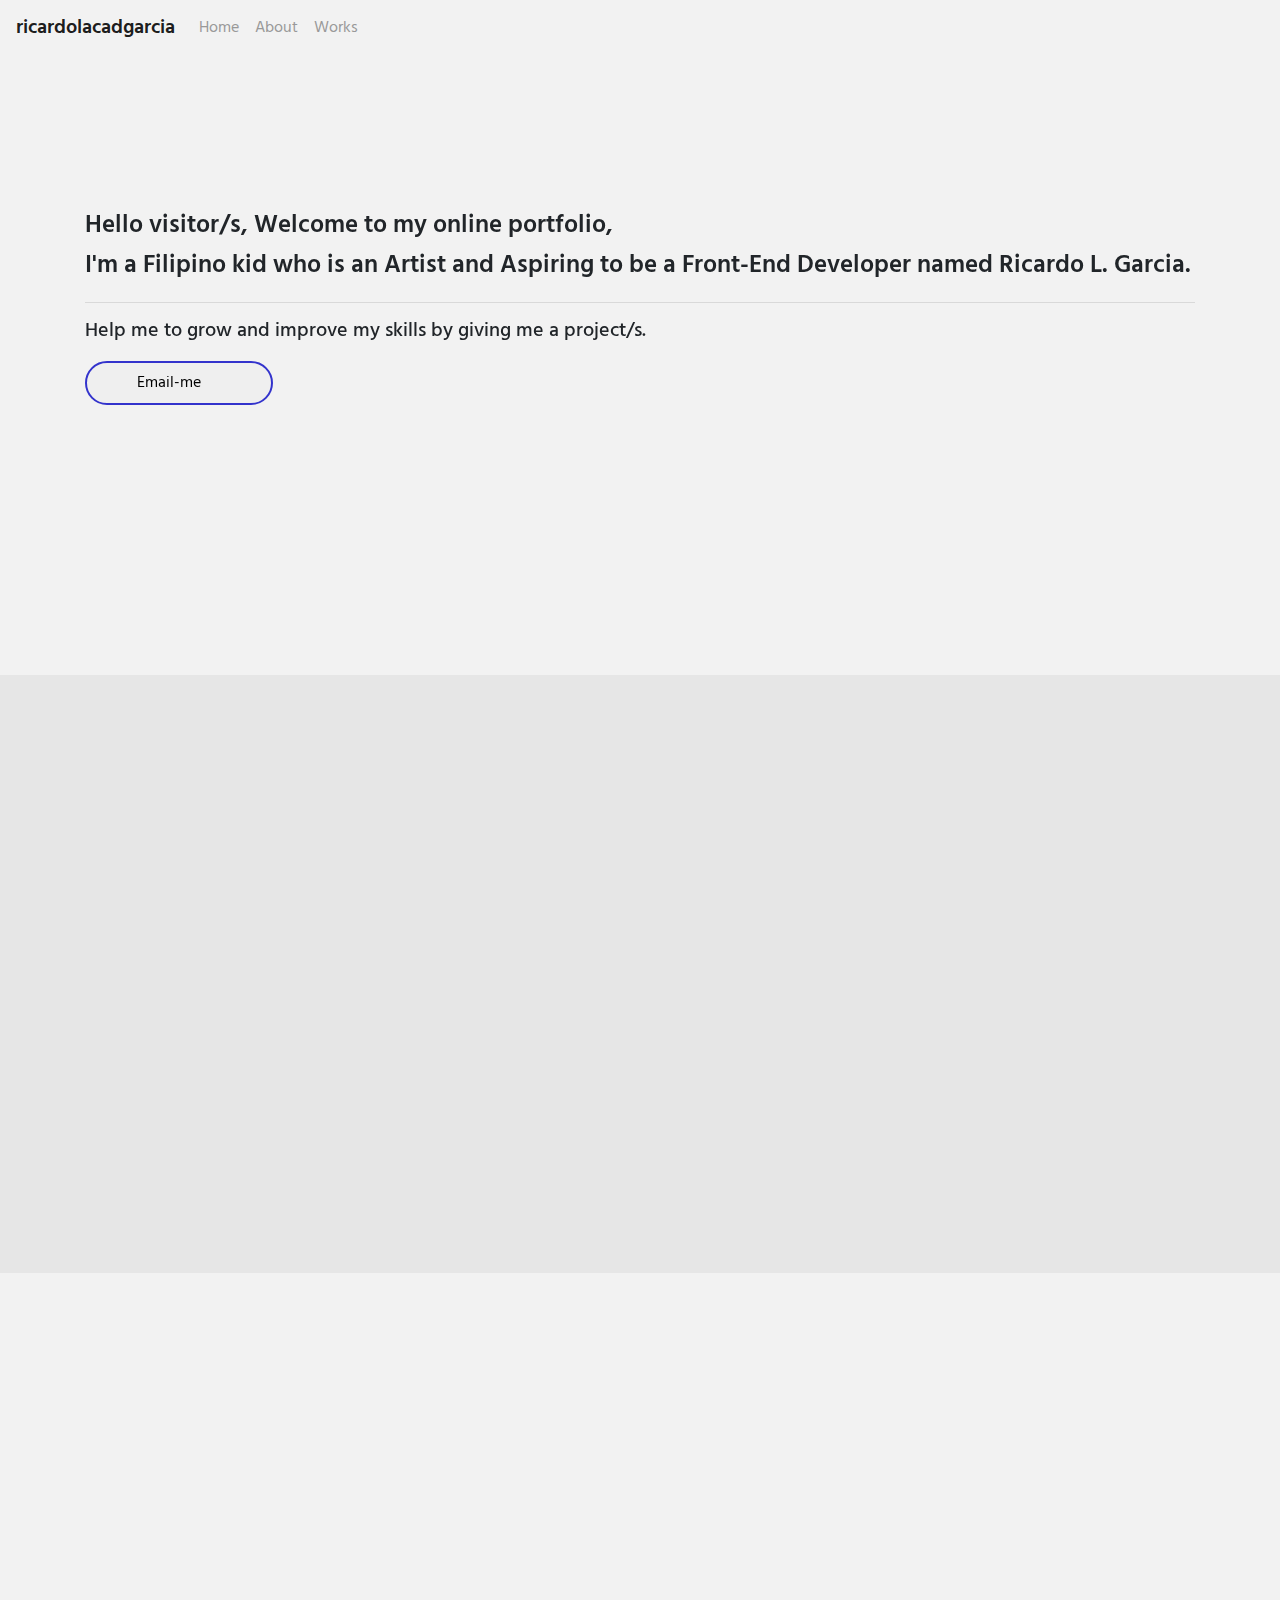
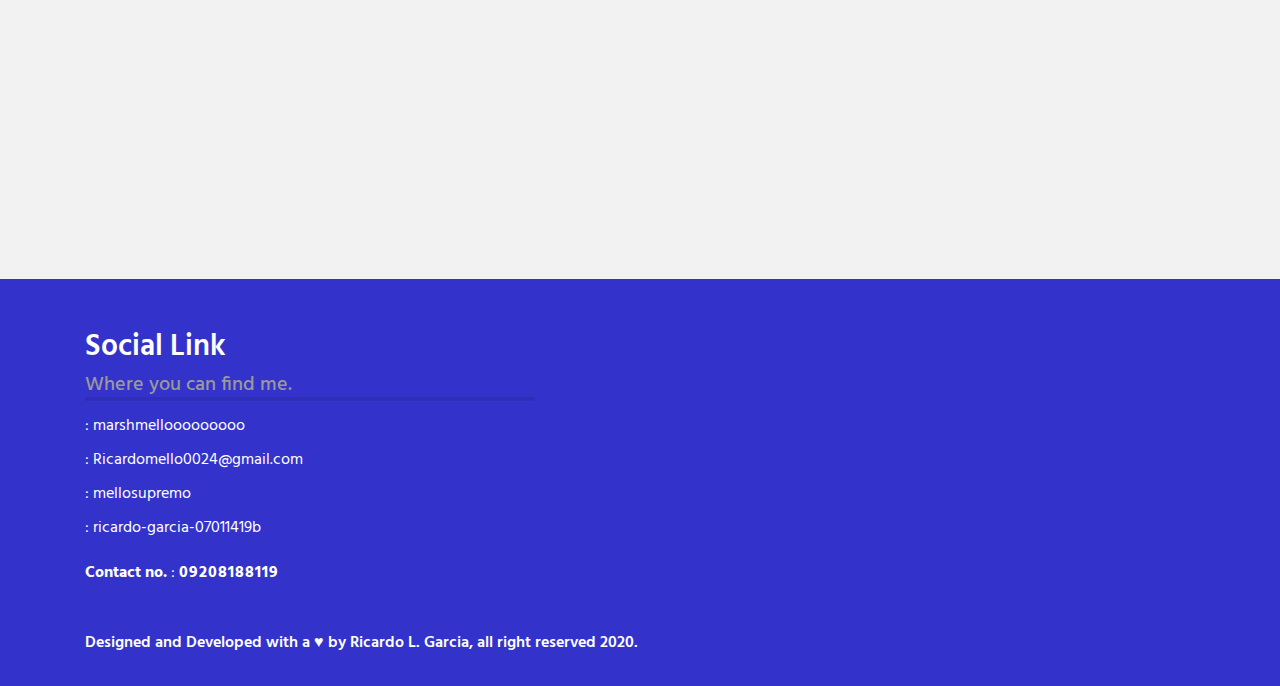
==== index.html @ c41be7ee "Update index.html" ====
<!DOCTYPE html>
<html lang="en">
  <head>
    <meta charset="utf-8">
    <meta name="viewport" content="width=device-width, initial-scale=1, shrink-to-fit=no">
    <meta name="author" content="Ricardo L. Garcia">
    <meta name="title" content="Ricardo L. Garcia - Astist and Aspiring to be a Front-End Developer">
    <meta name="description" content="This is an online portfolio of a Filipino kid Ricardo L. Garcia who is an Artist and Aspiring to be a Front-End Developer.">
    <meta property="og:title" content="Ricardo L. Garcia - Astist and Aspiring to be a Front-End Developer">
    <meta property="og:description" content="This is an online portfolio of a Filipino kid Ricardo L. Garcia who is an Artist and Aspiring to be a Front-End Developer.">
    <meta property="og:type" content="website"/>

    <link rel="stylesheet" href="https://stackpath.bootstrapcdn.com/bootstrap/4.4.1/css/bootstrap.min.css" integrity="sha384-Vkoo8x4CGsO3+Hhxv8T/Q5PaXtkKtu6ug5TOeNV6gBiFeWPGFN9MuhOf23Q9Ifjh" crossorigin="anonymous">
    <link rel="stylesheet" href="https://use.fontawesome.com/releases/v5.9.0/css/all.css" integrity="sha384-i1LQnF23gykqWXg6jxC2ZbCbUMxyw5gLZY6UiUS98LYV5unm8GWmfkIS6jqJfb4E" crossorigin="anonymous">
    <link href="https://fonts.googleapis.com/css?family=Hind&display=swap" rel="stylesheet">
    <link href="https://unpkg.com/aos@2.3.1/dist/aos.css" rel="stylesheet">
    <link rel="stylesheet" type="text/css" href="css/style.css">
    <link rel="icon" href="img/r_logo.png">
    <title>Ricardo L. Garcia - Astist and Aspiring to be a Front-End Developer</title>
  </head>
  <body>

      <header>
        <nav class="navbar navbar-expand-lg navbar-light">
          <a class="navbar-brand" href="index.html">ricardolacadgarcia</a>
          <button class="navbar-toggler" id="nav_btn" type="button" data-toggle="collapse" data-target="#navbarNavAltMarkup" aria-controls="navbarNavAltMarkup" aria-expanded="false" aria-label="Toggle navigation">
          <i class="fas fa-caret-down"></i>
          </button>
            <div class="collapse navbar-collapse" id="navbarNavAltMarkup">
              <div class="navbar-nav mr-auto">
                <a class="nav-item nav-link" href="#">Home</a>
                <a class="nav-item nav-link" href="#about_me">About</a>
                <a class="nav-item nav-link" href="#works">Works</a>
              </div>
            </div>
        </nav>
      </header>

      <main>
        <section id="homepage"> 
          <div class="container">
            <div class="homepage_content" data-aos="fade-up" data-aos-duration="800">
              <h1 class="intro_title">
                Hello visitor/s, Welcome to my online portfolio, <br>I'm a Filipino kid who is an Artist and Aspiring to be a Front-End Developer named Ricardo L. Garcia.
              </h1>
              <hr>
              <h2>Help me to grow and improve my skills by giving me a project/s.</h2>
              <a href="https://mail.google.com/mail/u/0/#search/ricardomello0024%40gmail.com" target="_blank"><button class="email_me_btn">Email-me &emsp;<i class="fas fa-angle-right"></i></button></a>
            </div>
          </div>
        </section>

        <section id="about_me">
          <div class="container">
            <div class="about_me_content" data-aos="fade-up" data-aos-duration="800">
              <h1 class="about_me_title">Brief Introduction</h1>
                <h2>to know about me. <i class="fas fa-address-card"></i></h2>
                <p>
                  Hello, I am Ricardo L. Garcia, 18 years Old, who is Aspiring to be a Front-End Developer.<br>I lived in Quezon City, Currently taking Bachelor of Science in Computer Science. I am also an artist who loves drawing.
                </p>
            </div>
          </div>
        </section>

        <section id="works">
          <div class="container">
            <div class="works_content" data-aos="fade-up" data-aos-duration="800">
              <h1 class="works_title">Works </h1>
                <h2>Showcase of my projects i made. <i class="fas fa-wrench"></i></h2>
                <p>Don't have a project/s yet.</p>
            </div>
          </div>
        </section>
      </main>

      <footer>
        <div class="container">
          <div class="footer_content">
            <h1 class="footer_title">Social Link <i class="fas fa-thumbs-up"></i></h1>
              <h2>Where you can find me. <i class="fas fa-search"></i></h2>
              <ul class="social_list">
                <li class="social_item"><a href="https://www.facebook.com/marshmellooooooooo" target="_blank"><i class="fab fa-facebook"></i> : marshmellooooooooo</a></li>
                <li class="social_item"><a href="https://mail.google.com/mail/u/0/#search/ricardomello0024%40gmail.com" target="_blank"><i class="fas fa-at"></i> : Ricardomello0024@gmail.com</a></li>
                <li class="social_item"><a href="https://www.instagram.com/mellosupremo/" target="_blank"><i class="fab fa-instagram"></i> : mellosupremo</a></li>
                <li class="social_item"><a href="https://www.linkedin.com/in/ricardo-garcia-07011419b/" target="_blank"><i class="fab fa-linkedin"></i> : ricardo-garcia-07011419b</a></li>
              </ul>
              <p class="contact_no"><strong>Contact no.</strong> <i class="fas fa-phone"></i> : <strong><span style="letter-spacing: 1px;">09208188119</span></strong></p>
              <p class="copy">Designed and Developed with a &hearts; by Ricardo L. Garcia, all right reserved 2020.</p>
          </div>
        </div>
      </footer>

    <script src="https://code.jquery.com/jquery-3.4.1.slim.min.js" integrity="sha384-J6qa4849blE2+poT4WnyKhv5vZF5SrPo0iEjwBvKU7imGFAV0wwj1yYfoRSJoZ+n" crossorigin="anonymous"></script>
    <script>
      $(document).ready(function(){
        $("#nav_btn").click(function(){
          $(".fa-caret-down").toggleClass("active");
        });
      });
    </script>
    <script src="https://unpkg.com/aos@2.3.1/dist/aos.js"></script>
    <script>
      AOS.init();
    </script>
    <script src="https://stackpath.bootstrapcdn.com/bootstrap/4.4.1/js/bootstrap.min.js" integrity="sha384-wfSDF2E50Y2D1uUdj0O3uMBJnjuUD4Ih7YwaYd1iqfktj0Uod8GCExl3Og8ifwB6" crossorigin="anonymous"></script>
  </body>
</html>
---- css/style.css ----
*
{
	margin: 0;
	padding: 0;
}
html,body
{
	scroll-behavior: smooth;
	font-family: 'Hind', sans-serif;
	background-color: #f2f2f2;
}
header
{
	background-color: #f2f2f2;
	position: sticky;
	top: 0;
	z-index: 999;
}
.navbar-toggler
{
	background: transparent;
	outline: none !important;
	border: none;
}
.navbar-brand
{
	font-weight: 600;
}
.fa-caret-down
{
	font-size: 40px;
	color: #999999;
	transition: 0.3s;
}
.fa-caret-down.active
{
	transform: rotate(180deg);
}
.navbar-nav .nav-item
{
	color: #999999 !important;
}

main
{
	padding-bottom: 50px;
}
#homepage
{
	padding: 60px 0 270px 0;
}
.homepage_content .intro_title
{
	font-size: 1.563em;
	font-weight: 600;
	line-height: 40px;
	margin-top: 90px;
}
.homepage_content h2
{
	font-size: 1.250em;
}
.email_me_btn
{
	border: 2px solid #3333cc;
	padding: 8px 50px;
	border-radius: 30px;
	margin-top: 10px;
	transition-duration: 0.3s;
}
.email_me_btn:hover
{
	background-color: #3333cc;
	color: #fff;
	transform: translateX(7px);
}
.fa-angle-right
{
	font-size: 12px;
}



#about_me
{
	padding: 70px 0 300px 0;
	background-color: #e6e6e6;
	width: 100%;
	height: 100%;
}
.about_me_content .about_me_title
{
	font-size: 1.875em;
	font-weight: 600;
}
.about_me_content h2
{
	font-size: 1.250em;
	color: #999999;
}
.about_me_content h2::after
{
	content: '';
	background-color: #d9d9d9;
	width: 100%;
	max-width: 450px;
	height: 4px;
	display: block;
	border-radius: 5px;
}
.about_me_content p
{
	font-size: 1.688em;
	padding-top: 10px;
}


#works
{
	padding: 70px 0 300px 0;
}
.works_content .works_title
{
	font-size: 1.875em;
	font-weight: 600;
}
.works_content h2
{
	font-size: 1.250em;
	color: #999999;
}
.works_content h2::after
{
	content: '';
	background-color: #d9d9d9;
	width: 100%;
	max-width: 450px;
	height: 4px;
	display: block;
	border-radius: 5px;
}
.works_content p
{
	padding-top: 30px;
	font-size: 2.500em;
}


footer
{
	background-color: #3333cc;
	width: 100%;
	height: 100%;
	padding: 10px 0 15px 0px;
}
.footer_title
{
	font-size: 1.875em;
	font-weight: 600;
	color: #fff;
	padding-top: 40px;
}
.footer_title .fa-thumbs-up
{
	font-size: 25px;
}
.footer_content h2
{
	font-size: 1.250em;
	color: #999999;
}
.footer_content h2::after
{
	content: '';
	background-color: #2e2eb8;
	width: 100%;
	max-width: 450px;
	height: 4px;
	display: block;
	border-radius: 5px;
}
.socia_list
{
	padding-top: 10px;
}
.social_list .social_item
{
	list-style: none;
	display: block;
	padding: 5px 0;
	font-size: 1em;
}
.social_item a
{
	text-decoration: none;
	color: #fff;
}
.contact_no
{
	color: #fff;
}
.copy
{
	color: #fff;
	font-weight: 600;
	padding-top: 30px;
	font-size: 1em;
}
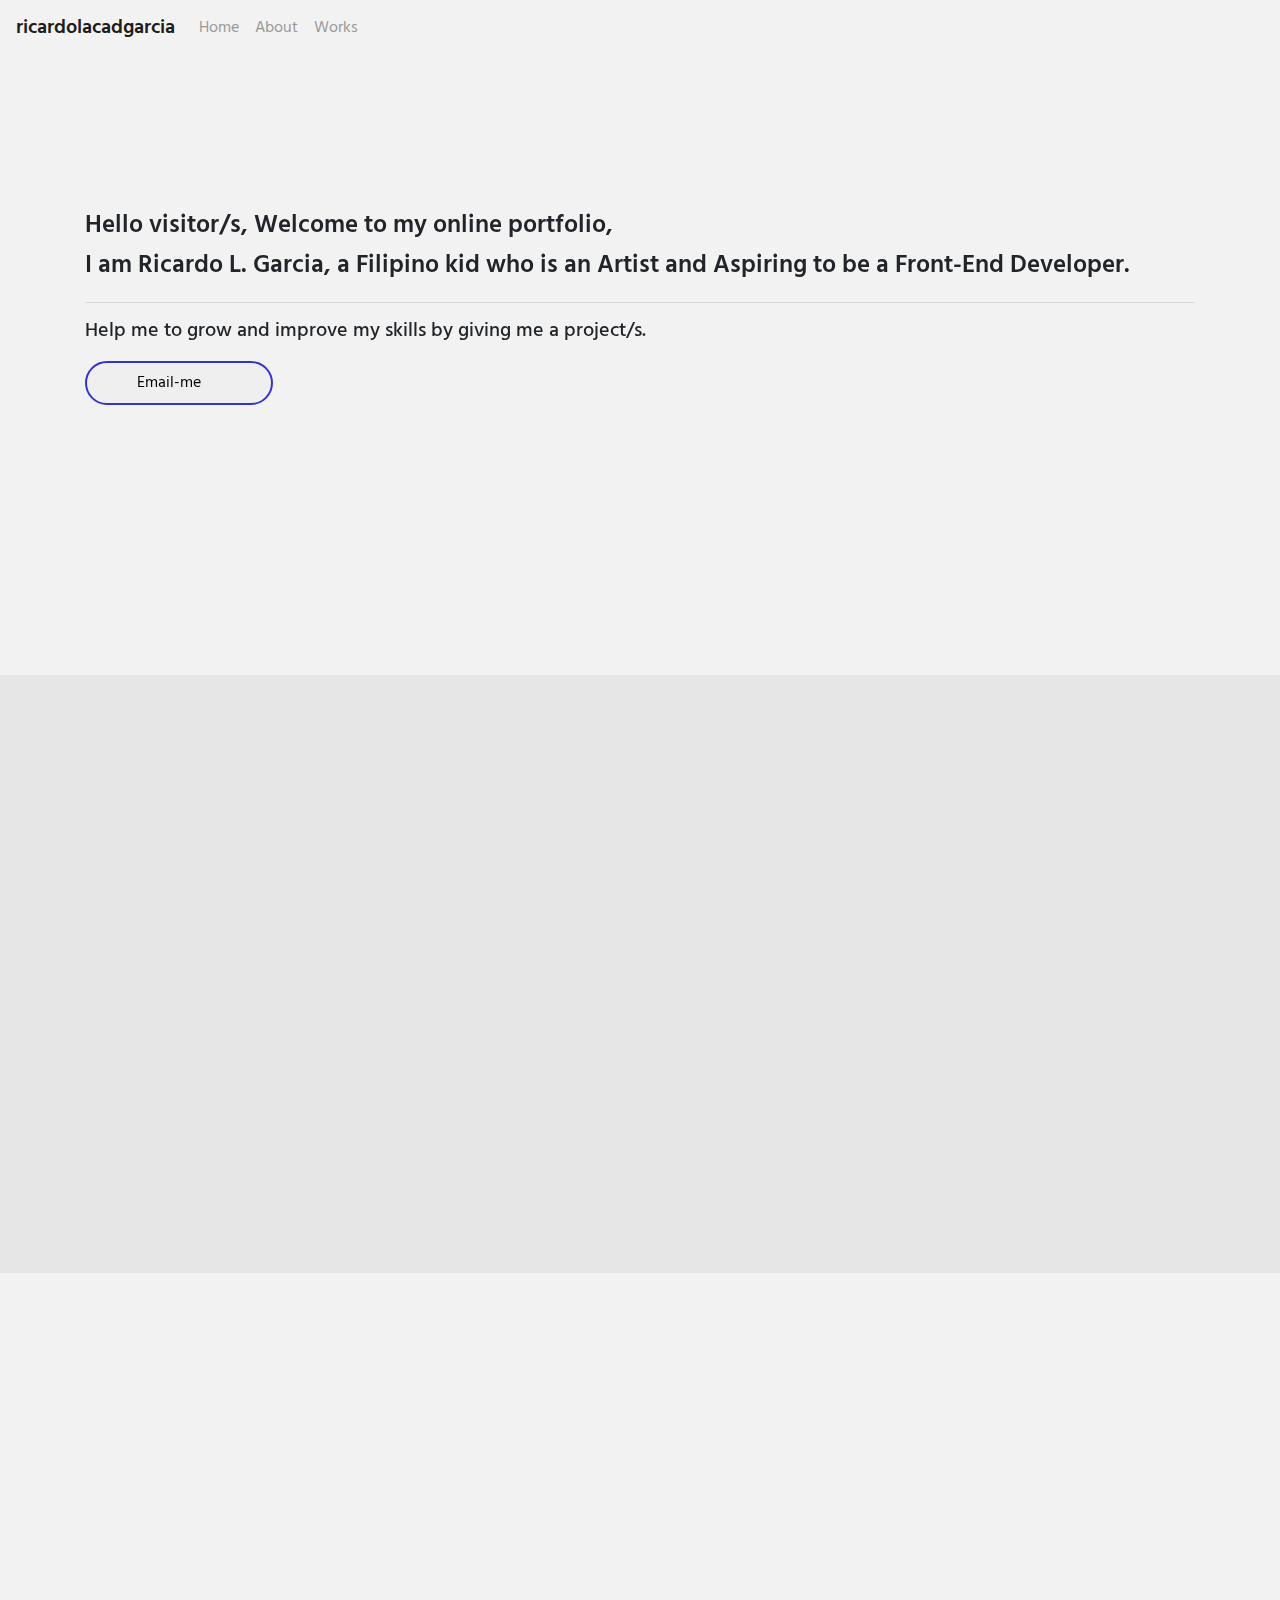
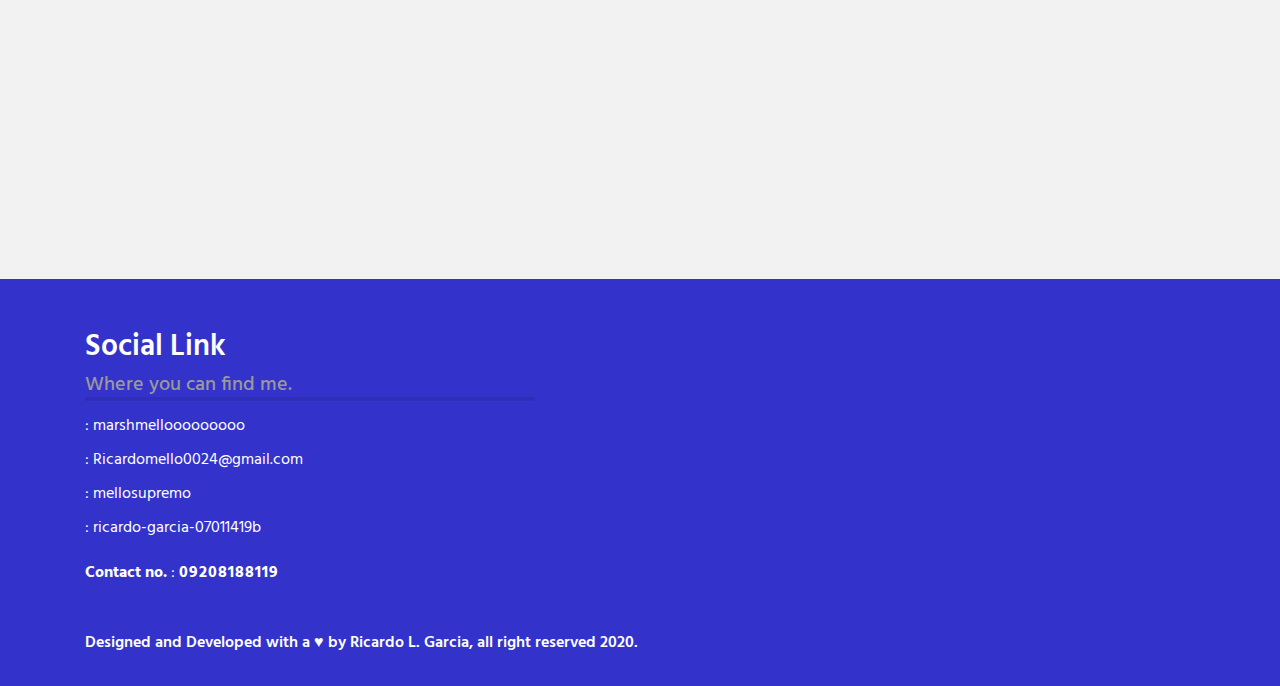
==== commit 0ae33462: "Update index.html" ====
--- a/index.html
+++ b/index.html
@@ -41,7 +41,7 @@
           <div class="container">
             <div class="homepage_content" data-aos="fade-up" data-aos-duration="800">
               <h1 class="intro_title">
-                Hello visitor/s, Welcome to my online portfolio, <br>I'm a Filipino kid who is an Artist and Aspiring to be a Front-End Developer named Ricardo L. Garcia.
+                Hello visitor/s, Welcome to my online portfolio,<br>I am Ricardo L. Garcia, a Filipino kid who is an Artist and Aspiring to be a Front-End Developer.
               </h1>
               <hr>
               <h2>Help me to grow and improve my skills by giving me a project/s.</h2>
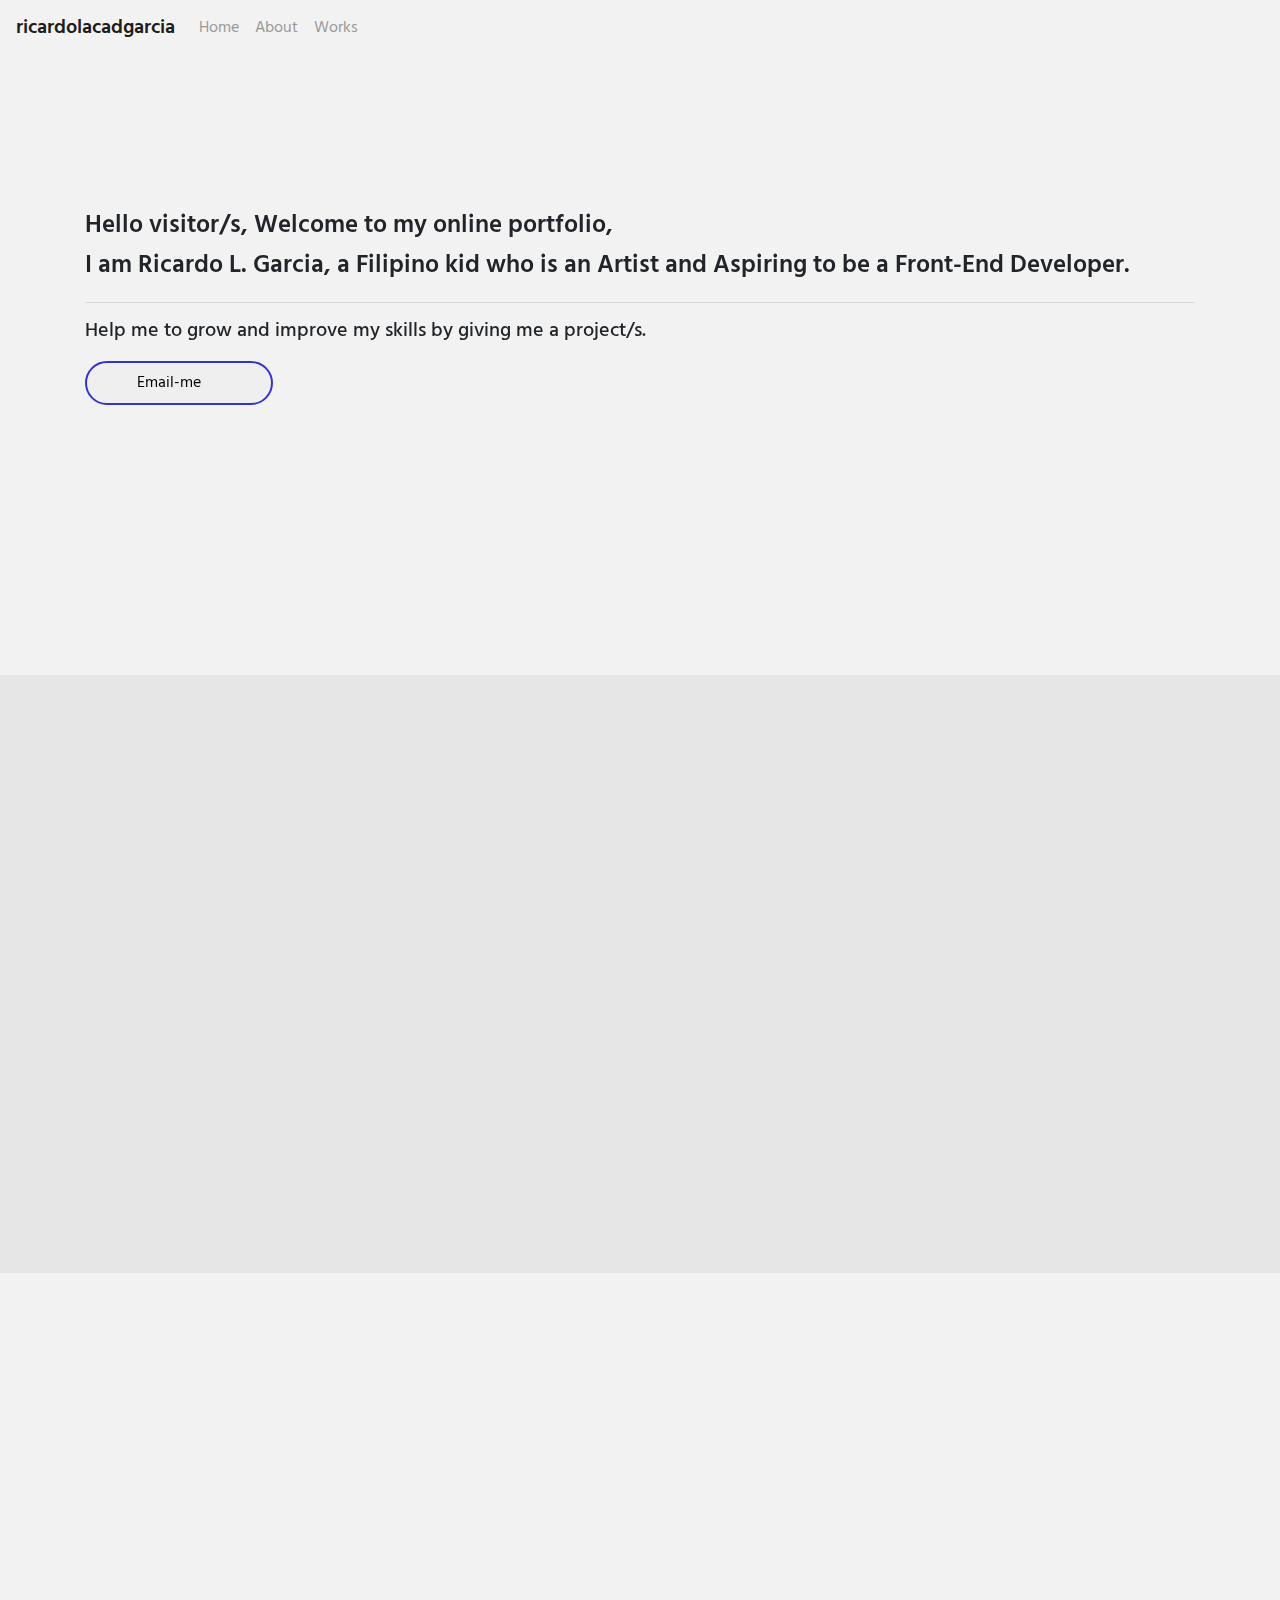
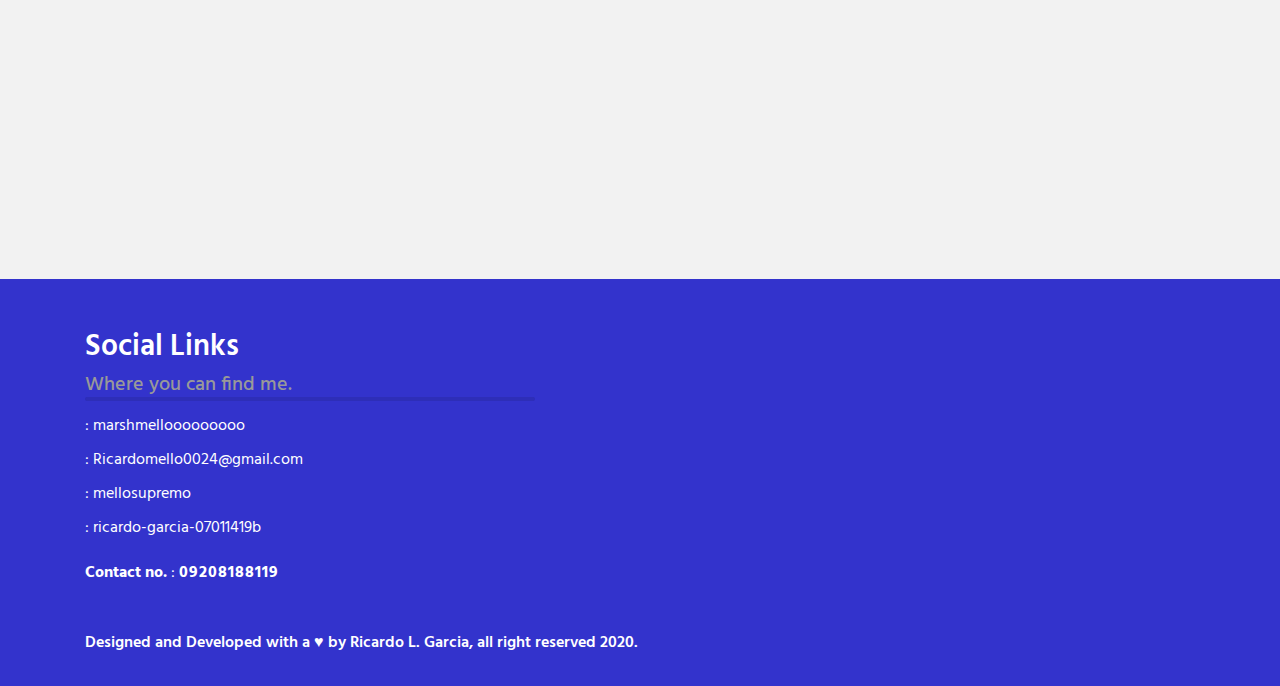
==== commit 721f2d38: "Update index.html" ====
--- a/index.html
+++ b/index.html
@@ -76,7 +76,7 @@
       <footer>
         <div class="container">
           <div class="footer_content">
-            <h1 class="footer_title">Social Link <i class="fas fa-thumbs-up"></i></h1>
+            <h1 class="footer_title">Social Links <i class="fas fa-thumbs-up"></i></h1>
               <h2>Where you can find me. <i class="fas fa-search"></i></h2>
               <ul class="social_list">
                 <li class="social_item"><a href="https://www.facebook.com/marshmellooooooooo" target="_blank"><i class="fab fa-facebook"></i> : marshmellooooooooo</a></li>
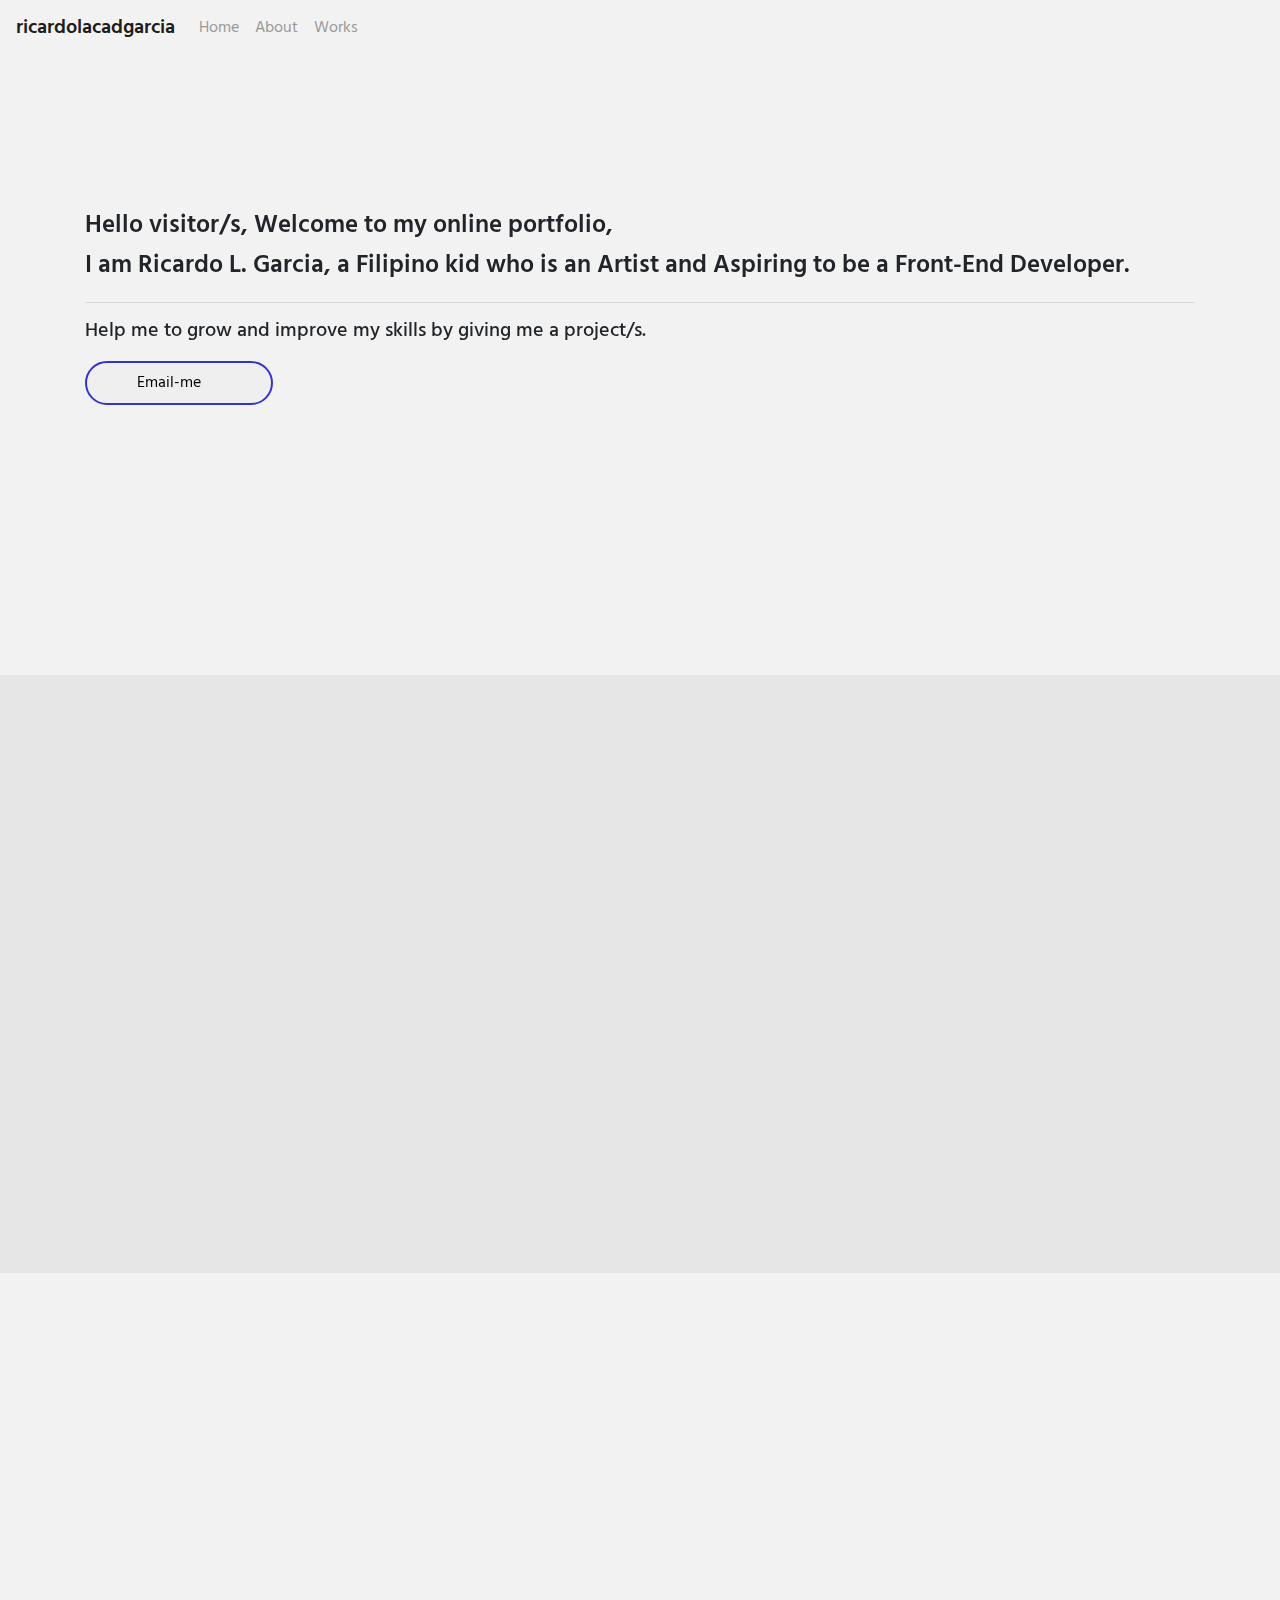
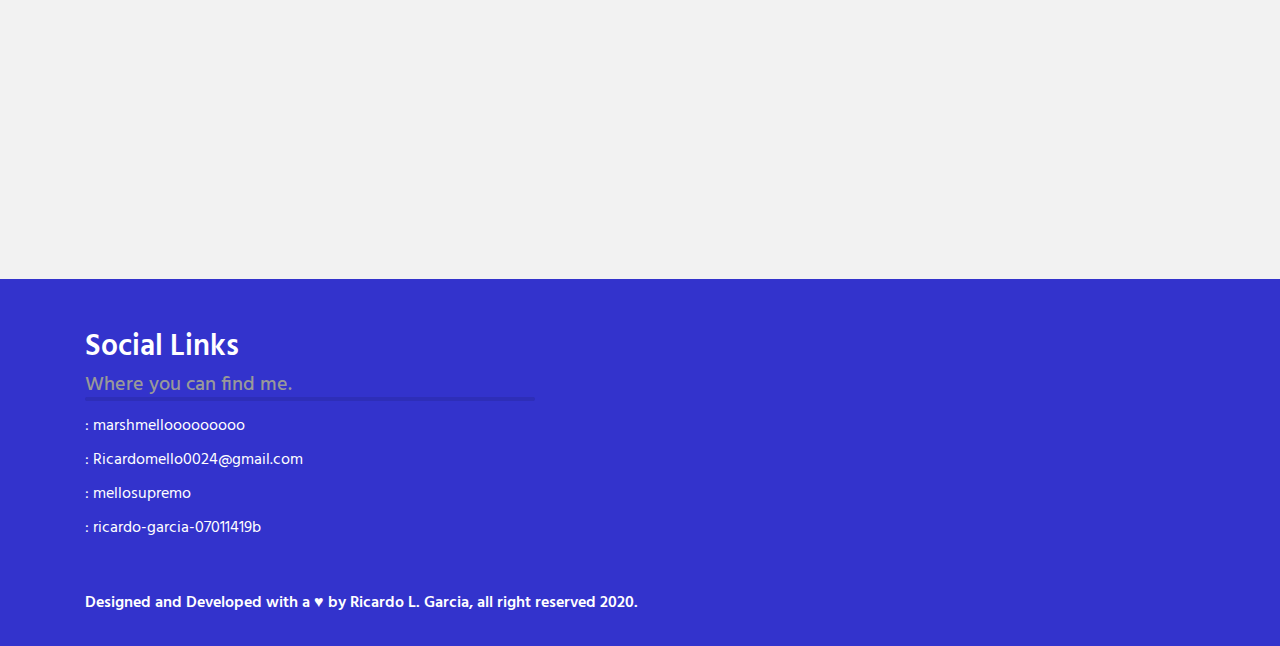
==== commit 27cf07d6: "Update index.html" ====
--- a/index.html
+++ b/index.html
@@ -84,7 +84,6 @@
                 <li class="social_item"><a href="https://www.instagram.com/mellosupremo/" target="_blank"><i class="fab fa-instagram"></i> : mellosupremo</a></li>
                 <li class="social_item"><a href="https://www.linkedin.com/in/ricardo-garcia-07011419b/" target="_blank"><i class="fab fa-linkedin"></i> : ricardo-garcia-07011419b</a></li>
               </ul>
-              <p class="contact_no"><strong>Contact no.</strong> <i class="fas fa-phone"></i> : <strong><span style="letter-spacing: 1px;">09208188119</span></strong></p>
               <p class="copy">Designed and Developed with a &hearts; by Ricardo L. Garcia, all right reserved 2020.</p>
           </div>
         </div>
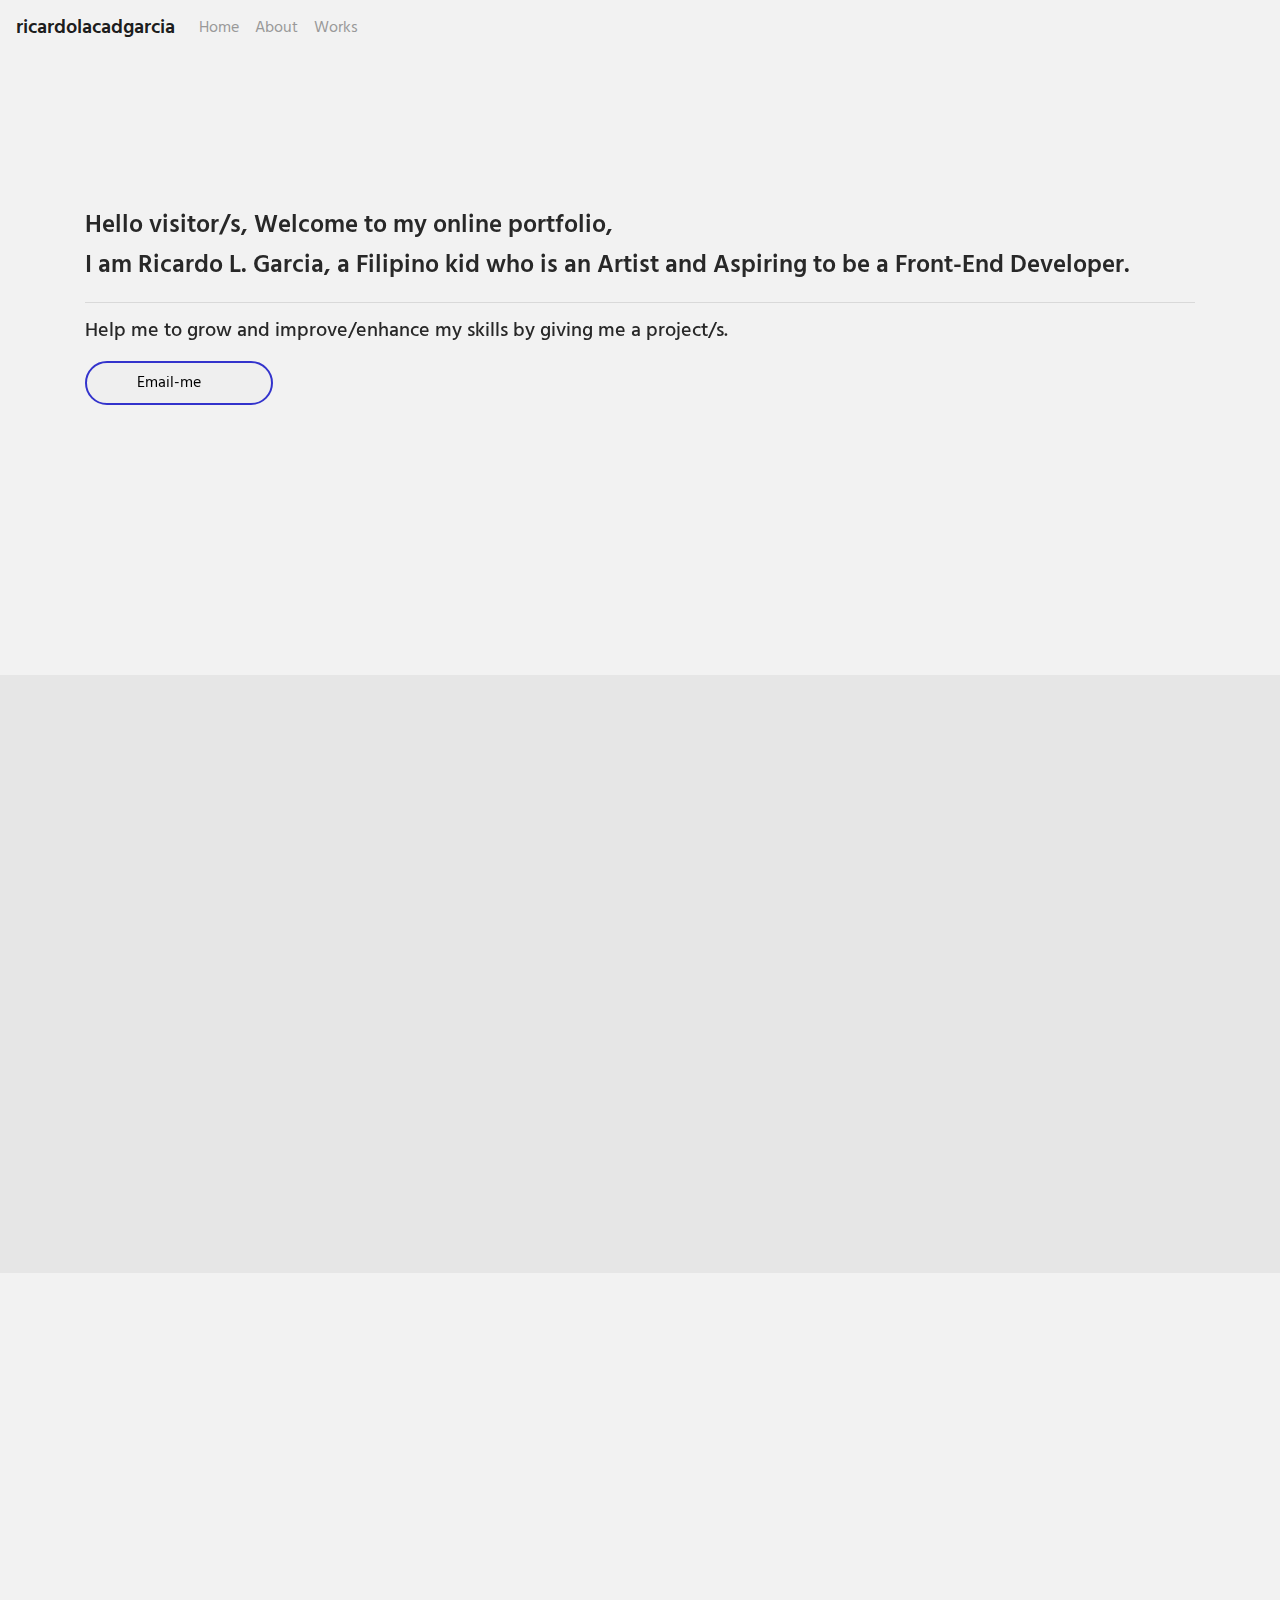
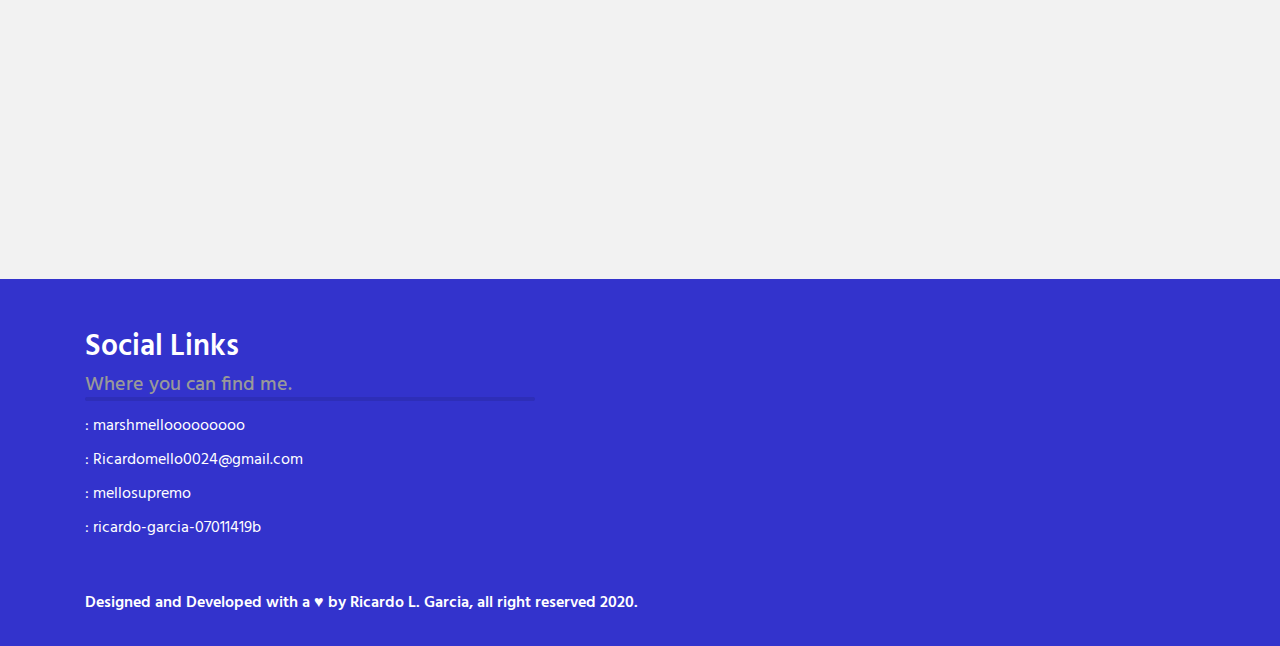
==== commit 40f0bbe0: "Update index.html" ====
--- a/index.html
+++ b/index.html
@@ -44,7 +44,7 @@
                 Hello visitor/s, Welcome to my online portfolio,<br>I am Ricardo L. Garcia, a Filipino kid who is an Artist and Aspiring to be a Front-End Developer.
               </h1>
               <hr>
-              <h2>Help me to grow and improve my skills by giving me a project/s.</h2>
+              <h2>Help me to grow and improve/enhance my skills by giving me a project/s.</h2>
               <a href="https://mail.google.com/mail/u/0/#search/ricardomello0024%40gmail.com" target="_blank"><button class="email_me_btn">Email-me &emsp;<i class="fas fa-angle-right"></i></button></a>
             </div>
           </div>
--- a/css/style.css
+++ b/css/style.css
@@ -8,10 +8,13 @@
 	scroll-behavior: smooth;
 	font-family: 'Hind', sans-serif;
 	background-color: #f2f2f2;
+        color: rgb(40,40,40);
 }
 header
 {
 	background-color: #f2f2f2;
+        width: 100%;
+        height: 100%;
 	position: sticky;
 	top: 0;
 	z-index: 999;
@@ -195,10 +198,6 @@
 	text-decoration: none;
 	color: #fff;
 }
-.contact_no
-{
-	color: #fff;
-}
 .copy
 {
 	color: #fff;
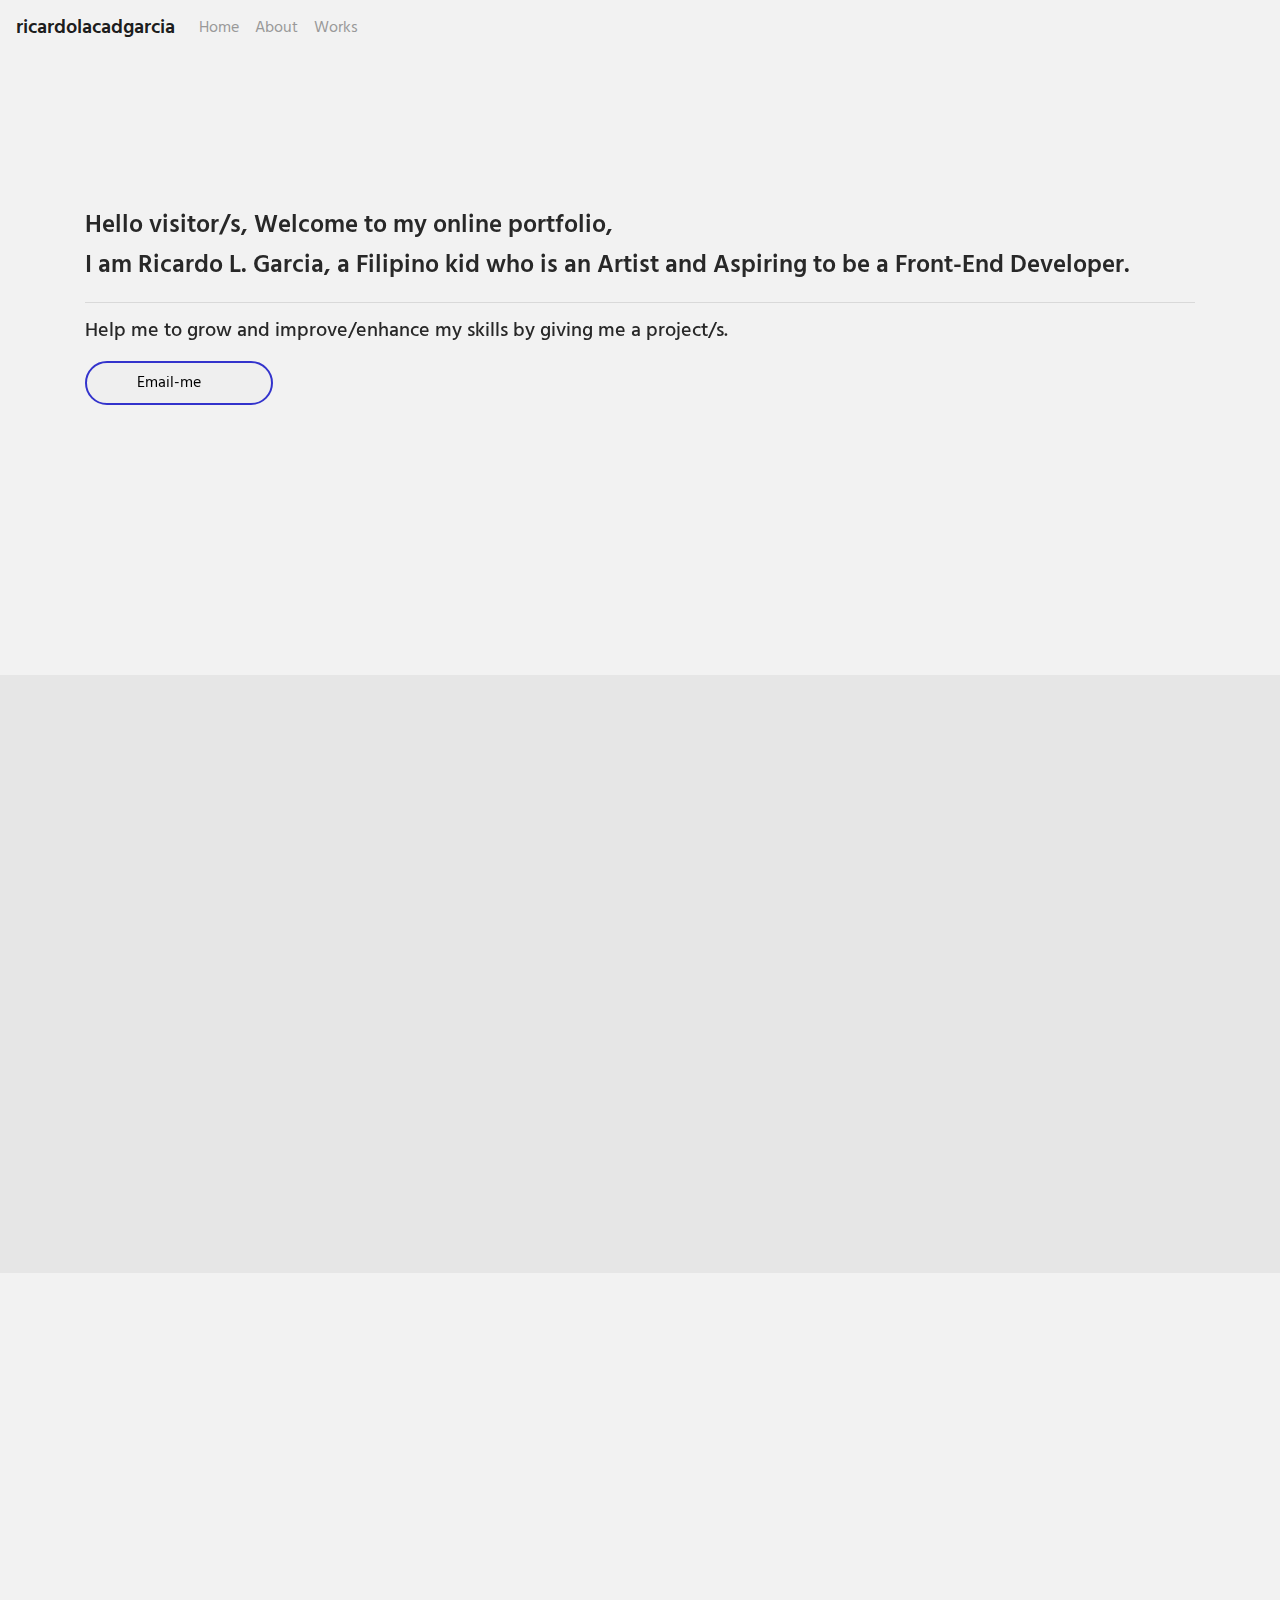
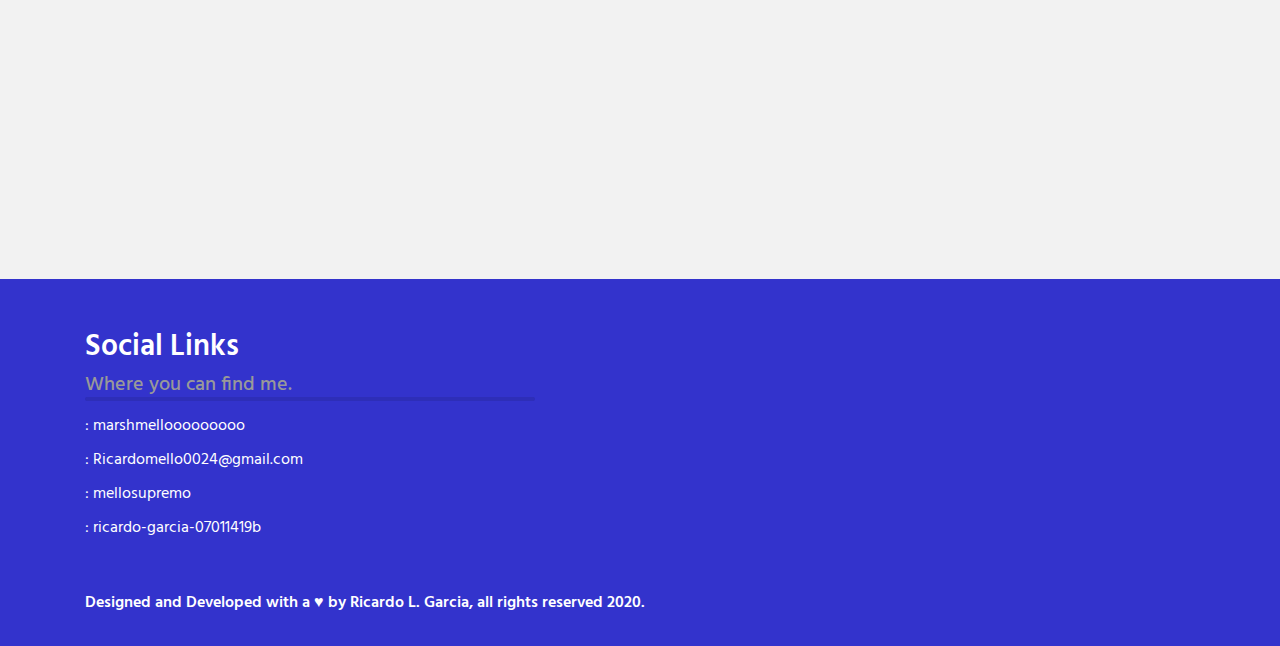
==== commit b4e57b60: "Update index.html" ====
--- a/index.html
+++ b/index.html
@@ -84,7 +84,7 @@
                 <li class="social_item"><a href="https://www.instagram.com/mellosupremo/" target="_blank"><i class="fab fa-instagram"></i> : mellosupremo</a></li>
                 <li class="social_item"><a href="https://www.linkedin.com/in/ricardo-garcia-07011419b/" target="_blank"><i class="fab fa-linkedin"></i> : ricardo-garcia-07011419b</a></li>
               </ul>
-              <p class="copy">Designed and Developed with a &hearts; by Ricardo L. Garcia, all right reserved 2020.</p>
+              <p class="copy">Designed and Developed with a &hearts; by Ricardo L. Garcia, all rights reserved 2020.</p>
           </div>
         </div>
       </footer>
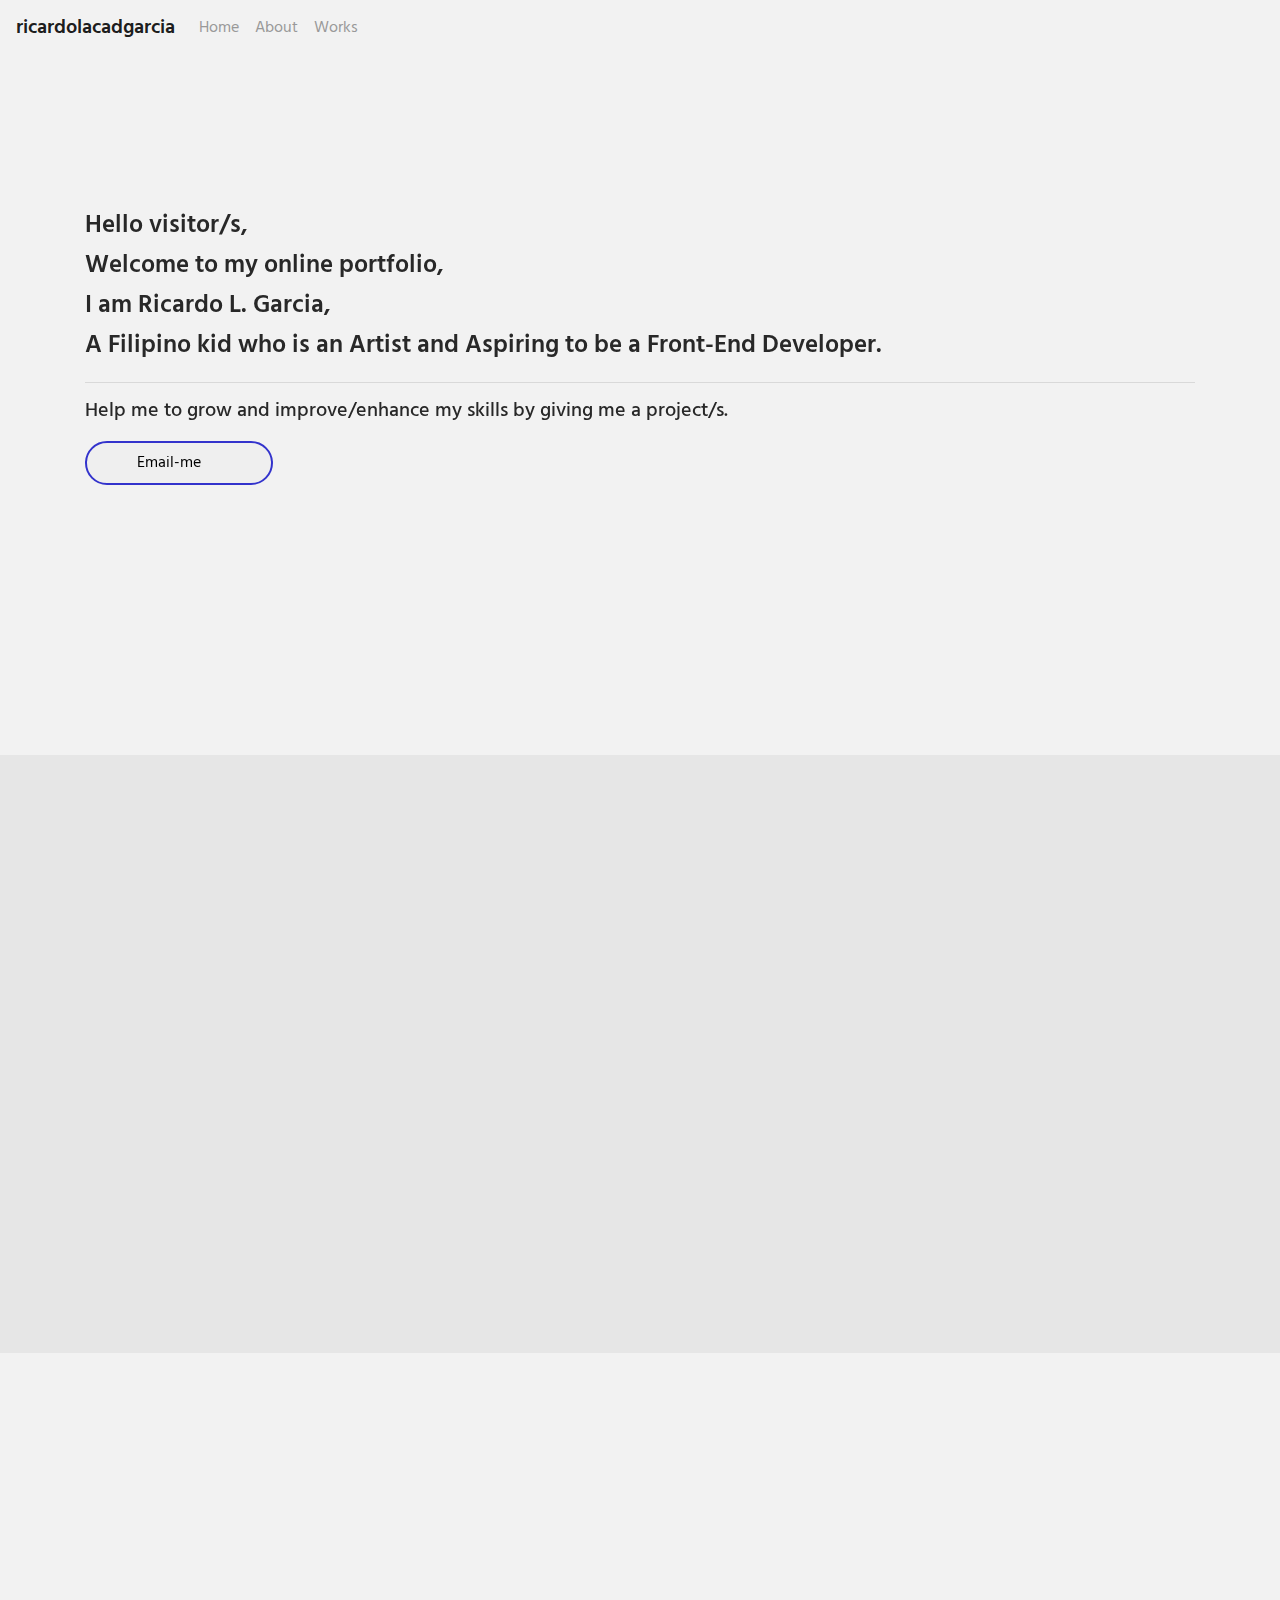
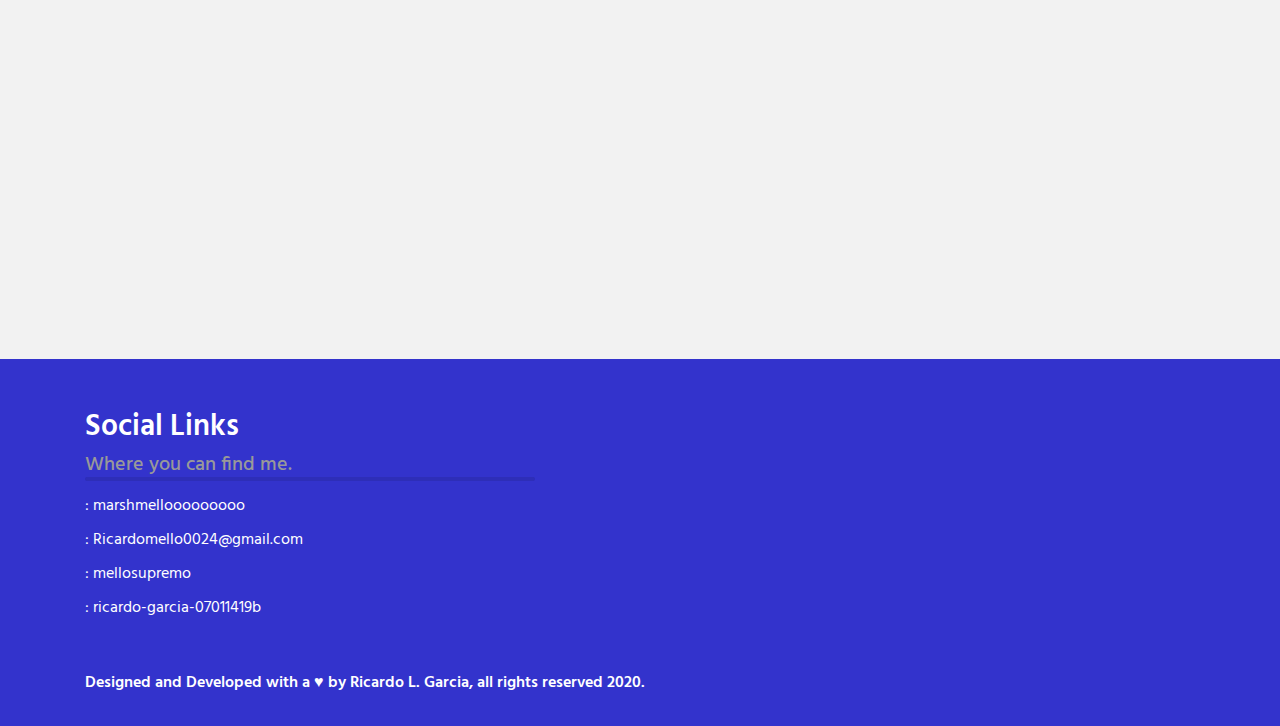
==== commit 70f315a9: "Update index.html" ====
--- a/index.html
+++ b/index.html
@@ -41,7 +41,7 @@
           <div class="container">
             <div class="homepage_content" data-aos="fade-up" data-aos-duration="800">
               <h1 class="intro_title">
-                Hello visitor/s, Welcome to my online portfolio,<br>I am Ricardo L. Garcia, a Filipino kid who is an Artist and Aspiring to be a Front-End Developer.
+                Hello visitor/s,<br>Welcome to my online portfolio,<br>I am Ricardo L. Garcia,<br>A Filipino kid who is an Artist and Aspiring to be a Front-End Developer.
               </h1>
               <hr>
               <h2>Help me to grow and improve/enhance my skills by giving me a project/s.</h2>
--- a/css/style.css
+++ b/css/style.css
@@ -1,11 +1,9 @@
-*
-{
-	margin: 0;
-	padding: 0;
-}
-html,body
-{
-	scroll-behavior: smooth;
+* {margin: 0;padding: 0;}
+html {scroll-behavior: smooth;}
+body
+{
+        width: 100%;
+        height: 100%;
 	font-family: 'Hind', sans-serif;
 	background-color: #f2f2f2;
         color: rgb(40,40,40);
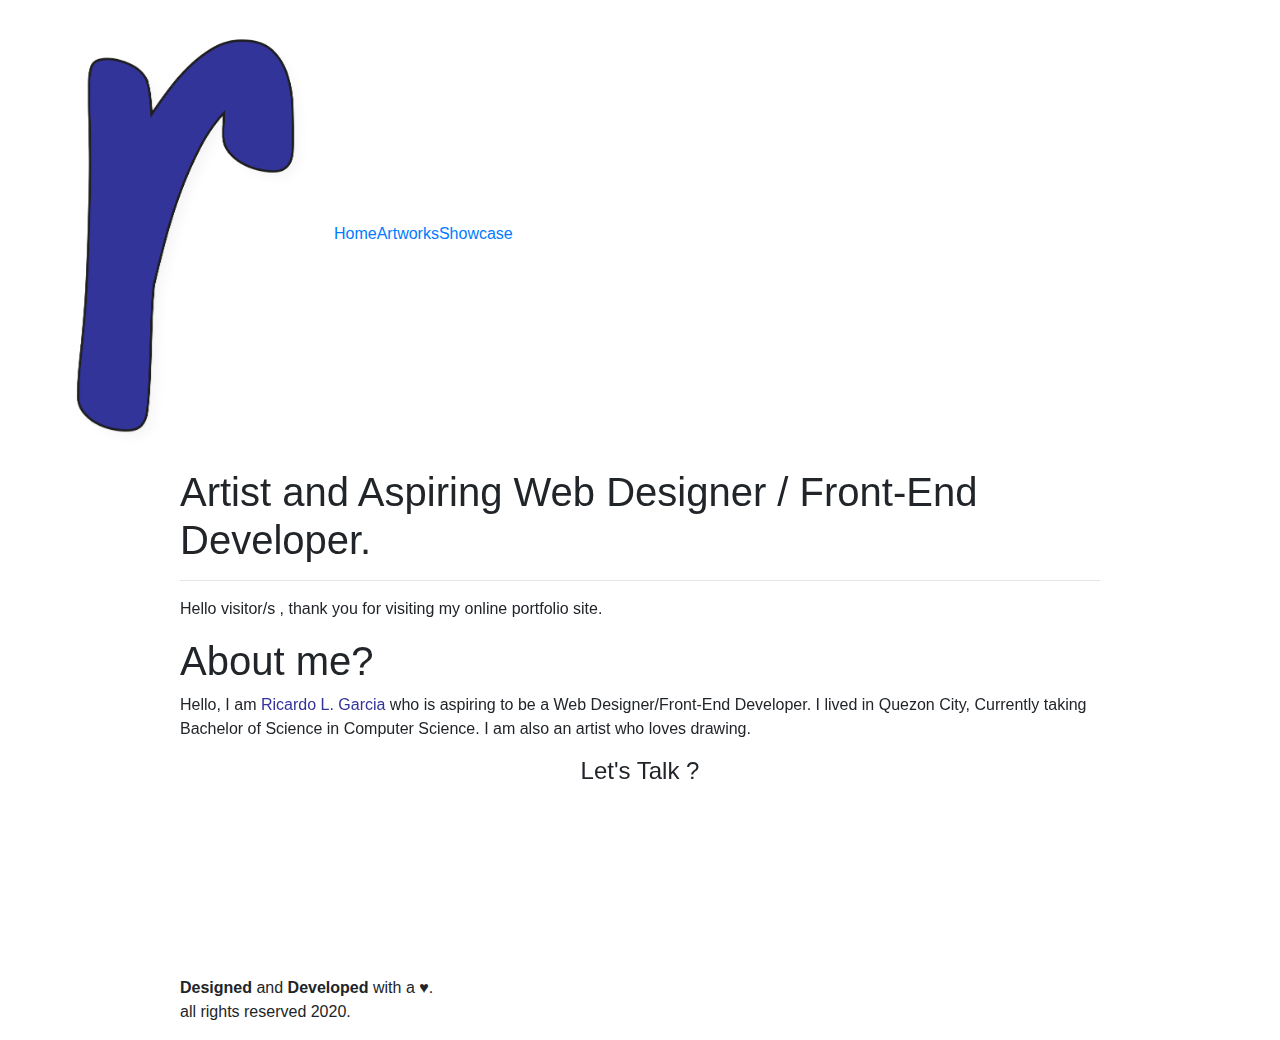
==== commit 2f692d94: "Add files via upload" ====
--- a/index.html
+++ b/index.html
@@ -4,103 +4,107 @@
     <meta charset="utf-8">
     <meta name="viewport" content="width=device-width, initial-scale=1, shrink-to-fit=no">
     <meta name="author" content="Ricardo L. Garcia">
-    <meta name="title" content="Ricardo L. Garcia - Astist and Aspiring to be a Front-End Developer">
-    <meta name="description" content="This is an online portfolio of a Filipino kid Ricardo L. Garcia who is an Artist and Aspiring to be a Front-End Developer.">
-    <meta property="og:title" content="Ricardo L. Garcia - Astist and Aspiring to be a Front-End Developer">
-    <meta property="og:description" content="This is an online portfolio of a Filipino kid Ricardo L. Garcia who is an Artist and Aspiring to be a Front-End Developer.">
-    <meta property="og:type" content="website"/>
+    <meta name="title" content="Ricardo L. Garcia">
+    <meta name="description" content="This is an online portfolio site of a Filipino kid Ricardo L. Garcia who is aspiring to be a Web Designer/Front-End Developer someday.">
+    <meta name="keywords" content="Ricardo, L, Garcia, portfolio,aspiring, web designer, front-end developer, artist">
+
+    <meta property="og:title" content="Ricardo L. Garcia">
+    <meta property="og:description" content="This is an online portfolio site of a Filipino kid Ricardo L. Garcia who is aspiring to be a Web Designer/Front-End Developer someday.">
+    <meta property="og:type" content="website">
 
     <link rel="stylesheet" href="https://stackpath.bootstrapcdn.com/bootstrap/4.4.1/css/bootstrap.min.css" integrity="sha384-Vkoo8x4CGsO3+Hhxv8T/Q5PaXtkKtu6ug5TOeNV6gBiFeWPGFN9MuhOf23Q9Ifjh" crossorigin="anonymous">
+    <link rel="stylesheet" type="text/css" href="css/style.css">
     <link rel="stylesheet" href="https://use.fontawesome.com/releases/v5.9.0/css/all.css" integrity="sha384-i1LQnF23gykqWXg6jxC2ZbCbUMxyw5gLZY6UiUS98LYV5unm8GWmfkIS6jqJfb4E" crossorigin="anonymous">
-    <link href="https://fonts.googleapis.com/css?family=Hind&display=swap" rel="stylesheet">
-    <link href="https://unpkg.com/aos@2.3.1/dist/aos.css" rel="stylesheet">
-    <link rel="stylesheet" type="text/css" href="css/style.css">
+    <link rel="stylesheet" href="https://fonts.googleapis.com/css?family=Mallanna&display=swap">
+    <link rel="stylesheet" href="https://unpkg.com/aos@2.3.1/dist/aos.css">
     <link rel="icon" href="img/r_logo.png">
-    <title>Ricardo L. Garcia - Astist and Aspiring to be a Front-End Developer</title>
+
+    <title>Ricardo L. Garcia</title>
   </head>
   <body>
+    
+<div class="main_wrapper">
+  <div class="inner_wrapper">
 
-      <header>
+      <header id="header">
         <nav class="navbar navbar-expand-lg navbar-light">
-          <a class="navbar-brand" href="index.html">ricardolacadgarcia</a>
-          <button class="navbar-toggler" id="nav_btn" type="button" data-toggle="collapse" data-target="#navbarNavAltMarkup" aria-controls="navbarNavAltMarkup" aria-expanded="false" aria-label="Toggle navigation">
-          <i class="fas fa-caret-down"></i>
-          </button>
-            <div class="collapse navbar-collapse" id="navbarNavAltMarkup">
-              <div class="navbar-nav mr-auto">
-                <a class="nav-item nav-link" href="#">Home</a>
-                <a class="nav-item nav-link" href="#about_me">About</a>
-                <a class="nav-item nav-link" href="#works">Works</a>
-              </div>
-            </div>
+        <a class="navbar-brand" href="index.html"><img src="img/r_logo.png" alt="mylogo"></a>
+        <button class="navbar-toggler" type="button" data-toggle="collapse" data-target="#navbarNav" aria-controls="navbarNav" aria-expanded="false" aria-label="Toggle navigation">
+        <span class="navbar-toggler-icon"></span>
+        </button>
+          <div class="collapse navbar-collapse" id="navbarNav">
+            <ul class="navbar-nav mr-auto">
+              <a href="index.html">
+                <li class="nav-item active">Home</li>
+              </a>
+              <a href="artworks.html">
+                <li class="nav-item">Artworks</li>
+              </a>
+              <a href="showcase.html">  
+                <li class="nav-item">Showcase</li>
+              </a>
+            </ul>
+          </div>
         </nav>
       </header>
 
       <main>
-        <section id="homepage"> 
-          <div class="container">
-            <div class="homepage_content" data-aos="fade-up" data-aos-duration="800">
-              <h1 class="intro_title">
-                Hello visitor/s,<br>Welcome to my online portfolio,<br>I am Ricardo L. Garcia,<br>A Filipino kid who is an Artist and Aspiring to be a Front-End Developer.
-              </h1>
-              <hr>
-              <h2>Help me to grow and improve/enhance my skills by giving me a project/s.</h2>
-              <a href="https://mail.google.com/mail/u/0/#search/ricardomello0024%40gmail.com" target="_blank"><button class="email_me_btn">Email-me &emsp;<i class="fas fa-angle-right"></i></button></a>
-            </div>
+        <div class="container">
+          <div class="row">
+            <div class="col-xl-1 col-lg-1 col-md-1"></div>
+              <div class="col-xl-10 col-lg-10 col-md-10">
+                <div id="homepage">
+                  <div class="intro">
+                    <h1 class="intro_title" data-aos="fade-right" data-aos-duration="400">Artist and Aspiring Web Designer / Front-End Developer.</h1>
+                    <hr>
+                      <p class="intro_text" data-aos="fade-right" data-aos-duration="600">
+                        Hello visitor/s <i class="far fa-hand-paper"></i>, thank you for visiting my online portfolio site.
+                      </p>
+                  </div>
+                  <div class="about_me">
+                    <h1 class="about_me_title" data-aos="fade-right" data-aos-duration="400">About me?</h1>
+                      <p class="about_me_text" data-aos="fade-right" data-aos-duration="600">
+                      Hello, I am <span style="color: #333399;">Ricardo L. Garcia</span> who is aspiring to be a Web Designer/Front-End Developer. I lived in Quezon City, Currently taking Bachelor of Science in Computer Science. I am also an artist who loves drawing.
+                      </p>
+                  </div>
+                  <div class="email_me text-center">
+                    <h4 class="lets_talk_title" data-aos="zoom-in" data-aos-duration="400">Let's Talk ? <i class="fas fa-comments"></i></h4>
+                    <a href="https://mail.google.com/mail/u/0/#search/ricardomello0024%40gmail.com"><button id="email_me_btn" data-aos="fade-right">E-mail me <i class="fas fa-angle-right"></i></button></a>
+                  </div>
+                </div>
+              </div>
+            <div class="col-xl-1 col-lg-1 col-md-1"></div>
           </div>
-        </section>
-
-        <section id="about_me">
-          <div class="container">
-            <div class="about_me_content" data-aos="fade-up" data-aos-duration="800">
-              <h1 class="about_me_title">Brief Introduction</h1>
-                <h2>to know about me. <i class="fas fa-address-card"></i></h2>
-                <p>
-                  Hello, I am Ricardo L. Garcia, 18 years Old, who is Aspiring to be a Front-End Developer.<br>I lived in Quezon City, Currently taking Bachelor of Science in Computer Science. I am also an artist who loves drawing.
-                </p>
-            </div>
-          </div>
-        </section>
-
-        <section id="works">
-          <div class="container">
-            <div class="works_content" data-aos="fade-up" data-aos-duration="800">
-              <h1 class="works_title">Works </h1>
-                <h2>Showcase of my projects i made. <i class="fas fa-wrench"></i></h2>
-                <p>Don't have a project/s yet.</p>
-            </div>
-          </div>
-        </section>
+        </div>
       </main>
 
-      <footer>
-        <div class="container">
-          <div class="footer_content">
-            <h1 class="footer_title">Social Links <i class="fas fa-thumbs-up"></i></h1>
-              <h2>Where you can find me. <i class="fas fa-search"></i></h2>
-              <ul class="social_list">
-                <li class="social_item"><a href="https://www.facebook.com/marshmellooooooooo" target="_blank"><i class="fab fa-facebook"></i> : marshmellooooooooo</a></li>
-                <li class="social_item"><a href="https://mail.google.com/mail/u/0/#search/ricardomello0024%40gmail.com" target="_blank"><i class="fas fa-at"></i> : Ricardomello0024@gmail.com</a></li>
-                <li class="social_item"><a href="https://www.instagram.com/mellosupremo/" target="_blank"><i class="fab fa-instagram"></i> : mellosupremo</a></li>
-                <li class="social_item"><a href="https://www.linkedin.com/in/ricardo-garcia-07011419b/" target="_blank"><i class="fab fa-linkedin"></i> : ricardo-garcia-07011419b</a></li>
-              </ul>
-              <p class="copy">Designed and Developed with a &hearts; by Ricardo L. Garcia, all rights reserved 2020.</p>
-          </div>
-        </div>
-      </footer>
+     <footer>
+      <div class="container">
+        <div class="row">
+          <div class="col-xl-1 col-lg-1 col-md-1"></div>
+            <div class="col-xl-10 col-lg-10 col-md-10">
+                <div class="social_media_acc" data-aos="fade-right" data-aos-duration="400">
+                  <h1 class="social_media_acc_title">Look with me at</h1>
+                    <li><a href="https://www.facebook.com/marshmellooooooooo"><i class="fab fa-facebook"></i></a></li>
+                    <li><a href="https://mail.google.com/mail/u/0/#search/ricardomello0024%40gmail.com"><i class="fab fa-google-plus"></i></a></li>
+                    <li><a href="https://www.instagram.com/mellosupremo/"><i class="fab fa-instagram"></i></a></li>
+                    <li><a href="https://www.linkedin.com/in/ricardo-garcia-07011419b/"><i class="fab fa-linkedin"></i></a></li>
+                </div>
+                <p class="copy"><strong>Designed</strong> and <strong>Developed</strong> with a &hearts;.<br>all rights reserved 2020.</p>
+            </div>
+            <div class="col-xl-1 col-lg-1 col-md-1"></div>
+        </div> 
+      </div>
+     </footer>
+
+  </div>
+</div>
 
     <script src="https://code.jquery.com/jquery-3.4.1.slim.min.js" integrity="sha384-J6qa4849blE2+poT4WnyKhv5vZF5SrPo0iEjwBvKU7imGFAV0wwj1yYfoRSJoZ+n" crossorigin="anonymous"></script>
-    <script>
-      $(document).ready(function(){
-        $("#nav_btn").click(function(){
-          $(".fa-caret-down").toggleClass("active");
-        });
-      });
-    </script>
     <script src="https://unpkg.com/aos@2.3.1/dist/aos.js"></script>
-    <script>
-      AOS.init();
-    </script>
+      <script>
+        AOS.init();
+      </script>
     <script src="https://stackpath.bootstrapcdn.com/bootstrap/4.4.1/js/bootstrap.min.js" integrity="sha384-wfSDF2E50Y2D1uUdj0O3uMBJnjuUD4Ih7YwaYd1iqfktj0Uod8GCExl3Og8ifwB6" crossorigin="anonymous"></script>
   </body>
-</html>
+</html>